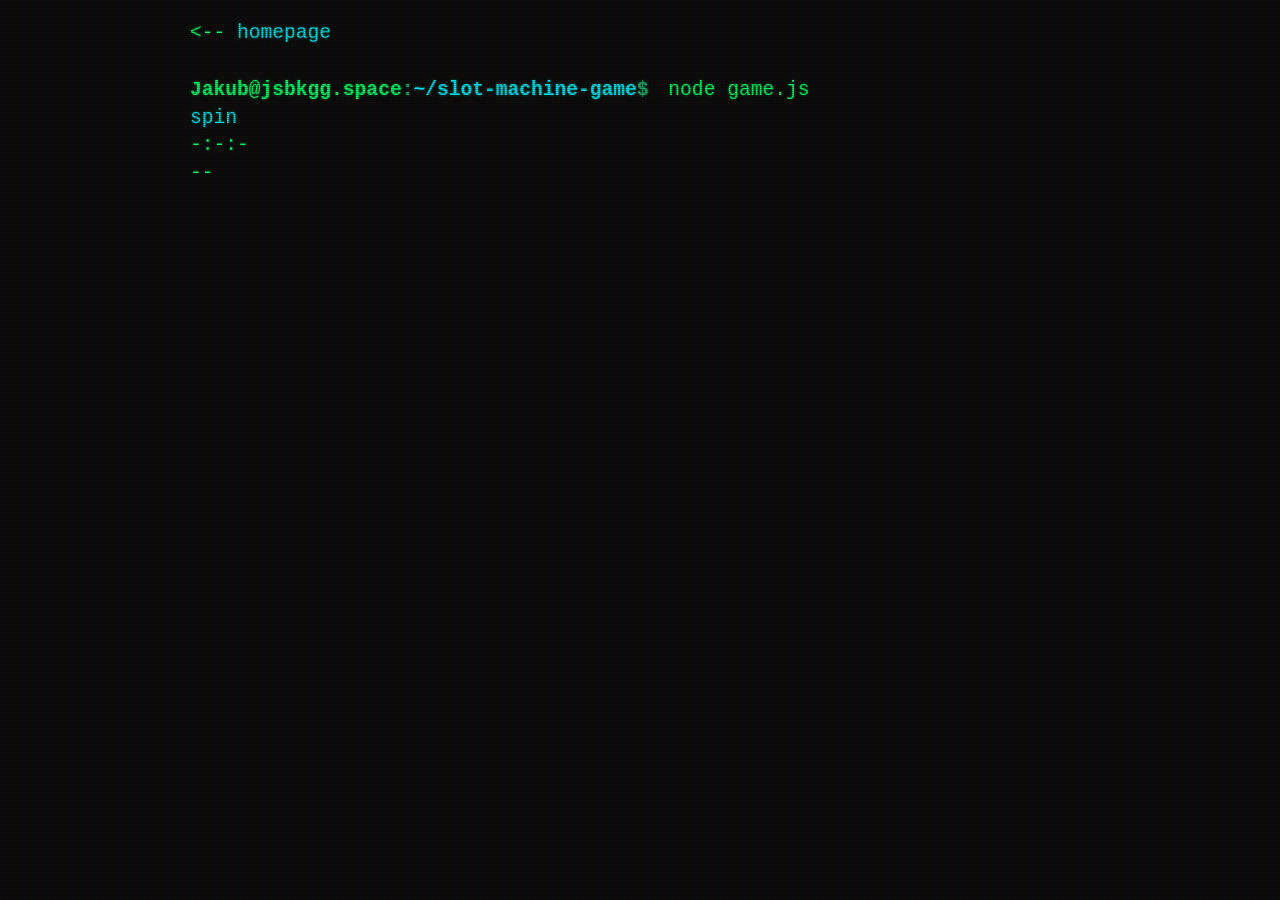
==== slot-machine-game.html @ 12bebff3 "Add slot machine game functionality with spin and win check logic" ====
<!DOCTYPE html>
<html lang="en">
<head>
  <meta charset="UTF-8">
  <meta name="viewport" content="width=device-width, initial-scale=1.0">
  <title>user@sys:Jsbkgg.space~</title>
  <link rel="stylesheet" href="main.css">
  <link rel="icon" type="image/x-icon" href="assets/rei.svg">
</head>
<body>
    <div class="terminal">
        <div class="section">
            <span><--<a href="https://jsbkgg.space"> homepage</a></span>
        </div>
        <div class="section">
            <div><span class="prompt"><span class="prompt-user">Jakub@jsbkgg.space</span>:<span class="prompt-dir">~/slot-machine-game</span>$</span> node game.js</div>
            <div><a onclick="play()">spin</a></div>
            <div id="game-output">
                <div id="slots" style="display: inline-flex;">
                <div id="slot1">-</div><div>:</div><div id="slot2">-</div><div>:</div><div id="slot3">-</div></div>
            </div>
            <div id="status">--</div>
        </div>
    </div>
<script src="game.js"></script>
</body>
</html>
---- main.css ----
/* --- CSS VARIABLES --- */
    :root {
      --bg: #0b0b0b;
      --primary: #00ff66;
      --dim: #1faa6b;
      --amber: #ffb000;
      --red: #ff4d4d;
      --cyan: #00e5ff;
      --font-mono: 'Courier New', Courier, monospace;
    }

    /* --- GLOBAL & CRT EFFECTS --- */
    body, html {
      margin: 0;
      padding: 0;
      background-color: var(--bg);
      color: var(--primary);
      font-family: var(--font-mono);
      font-size: 19.6px;
      line-height: 1.4;
      height: 100%;
      overflow-x: hidden;
    }

    /* Scanline Overlay */
    body::before {
      content: " ";
      display: block;
      position: fixed;
      top: 0;
      left: 0;
      bottom: 0;
      right: 0;
      background: linear-gradient(rgba(18, 16, 16, 0) 50%, rgba(0, 0, 0, 0.25) 50%), linear-gradient(90deg, rgba(255, 0, 0, 0.06), rgba(0, 255, 0, 0.02), rgba(0, 0, 255, 0.06));
      z-index: 999;
      background-size: 100% 2px, 3px 100%;
      pointer-events: none;
    }

    /* Subtle Screen Flicker & Glow */
    .terminal {
      padding: 20px;
      max-width: 900px;
      margin: 0 auto;
      text-shadow: 0 0 3px rgba(0, 255, 102, 0.4);
      animation: flicker 0.15s infinite;
    }

    @keyframes flicker {
      0% { opacity: 0.98; }
      50% { opacity: 1; }
      100% { opacity: 0.99; }
    }

    /* --- UTILITY CLASSES --- */
    .prompt {
      color: var(--dim);
      font-weight: bold;
      margin-right: 8px;
    }
    
    .prompt-user {
      color: var(--primary);
    }
    
    .prompt-dir {
      color: var(--cyan);
    }

    .cursor {
      display: inline-block;
      width: 8px;
      height: 14px;
      background-color: var(--primary);
      animation: blink 1s step-end infinite;
      vertical-align: middle;
      margin-left: 2px;
    }

    @keyframes blink {
      0%, 100% { opacity: 1; }
      50% { opacity: 0; }
    }

    .accent-amber { color: var(--amber); }
    .accent-red { color: var(--red); }
    .accent-cyan { color: var(--cyan); }
    .dim-text { color: var(--dim); }

    a {
      color: var(--cyan);
      text-decoration: none;
    }
    
    a:hover {
      background-color: var(--cyan);
      color: var(--bg);
      text-shadow: none;
    }

    /* --- LAYOUT SECTIONS --- */
    .section {
      margin-bottom: 30px;
    }

    .ascii-line {
      color: var(--dim);
      margin: 10px 0;
    }

    /* Nav Menu */
    .nav-menu {
      display: flex;
      flex-direction: column;
      gap: 5px;
      margin-top: 10px;
    }
    
    .nav-item {
      display: inline-block;
      width: fit-content;
      cursor: pointer;
    }
    
    .nav-item:hover {
      background-color: var(--primary);
      color: var(--bg);
      text-shadow: none;
    }

    /* Ricing Showcase */
    .rice-grid {
      display: grid;
      grid-template-columns: repeat(auto-fit, minmax(300px, 1fr));
      gap: 20px;
      margin-top: 15px;
    }

    .rice-card {
      border: 1px solid var(--dim);
      padding: 10px;
      position: relative;
    }
    
    .rice-card:hover {
      border-color: var(--primary);
      box-shadow: 0 0 8px rgba(0, 255, 102, 0.2);
    }

    .rice-img-container {
      width: auto;
      height: auto;
      border: 1px dashed var(--dim);
      margin: 10px 0;
      display: flex;
      align-items: center;
      justify-content: center;
      color: var(--dim);
      background: rgba(31, 170, 107, 0.05);
    }

    /* Social Links */
    .social-link {
      display: flex;
      gap: 15px;
      margin: 5px 0;
    }
    
    .social-link .key {
      width: 100px;
    }

    /* Footer */
    #footer {
      border-top: 1px solid var(--dim);
      padding-top: 10px;
      margin-top: 40px;
      font-size: 12px;
    }
    img {
      max-width: 100%;
      height: 100%@;
    }
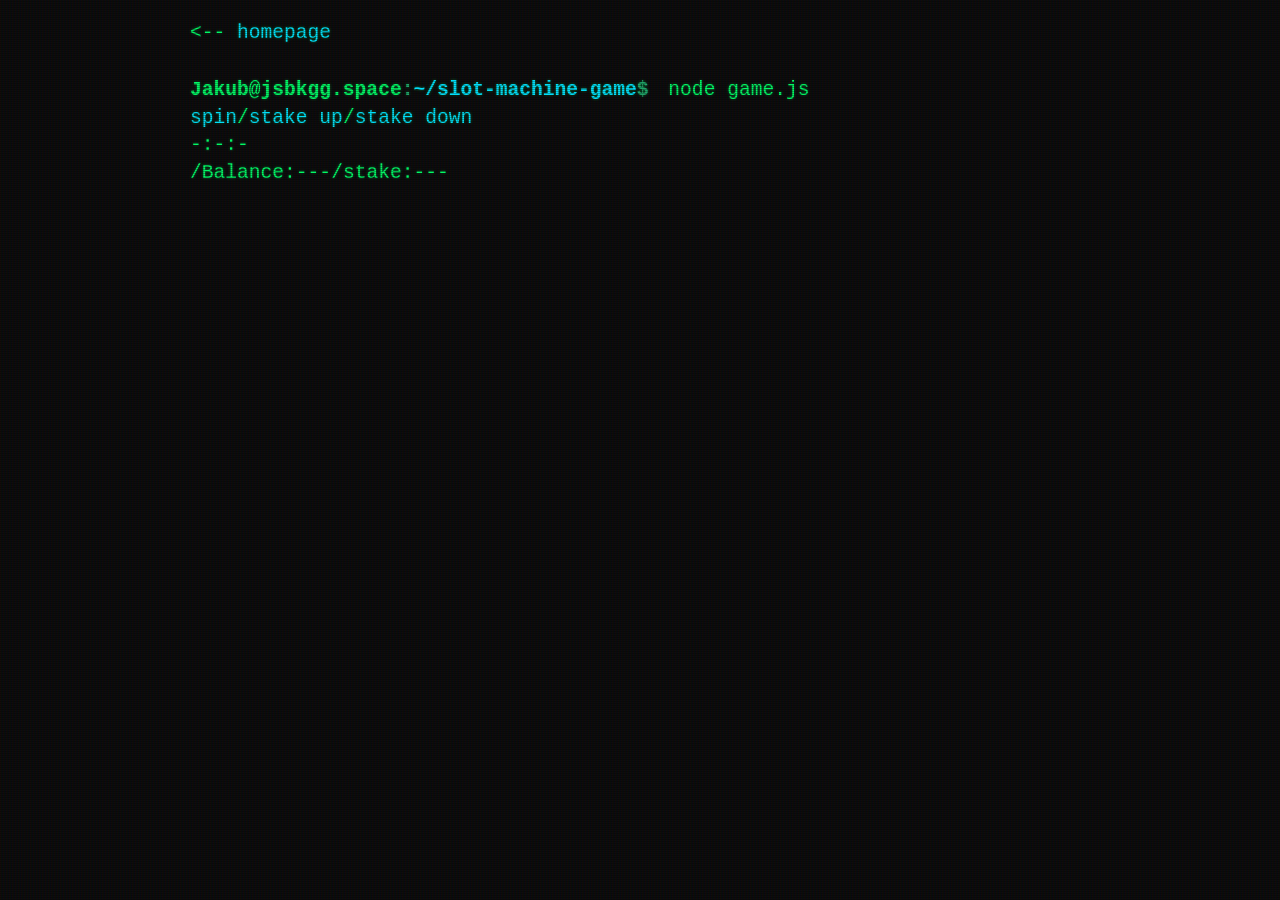
==== commit 40ae60b8: "Refactor HTML structure and improve JavaScript error handling in scraper and game files" ====
--- a/slot-machine-game.html
+++ b/slot-machine-game.html
@@ -1,27 +1,53 @@
-<!DOCTYPE html>
+<!doctype html>
 <html lang="en">
-<head>
-  <meta charset="UTF-8">
-  <meta name="viewport" content="width=device-width, initial-scale=1.0">
-  <title>user@sys:Jsbkgg.space~</title>
-  <link rel="stylesheet" href="main.css">
-  <link rel="icon" type="image/x-icon" href="assets/rei.svg">
-</head>
-<body>
-    <div class="terminal">
-        <div class="section">
-            <span><--<a href="https://jsbkgg.space"> homepage</a></span>
+    <head>
+        <meta charset="UTF-8" />
+        <meta name="viewport" content="width=device-width, initial-scale=1.0" />
+        <title>user@sys:Jsbkgg.space~</title>
+        <link rel="stylesheet" href="main.css" />
+        <link rel="icon" type="image/x-icon" href="assets/rei.svg" />
+    </head>
+    <body>
+        <div class="terminal">
+            <div class="section">
+                <span><--<a href="https://jsbkgg.space"> homepage</a></span>
+            </div>
+            <div class="section">
+                <div>
+                    <span class="prompt"
+                        ><span class="prompt-user">Jakub@jsbkgg.space</span
+                        >:<span class="prompt-dir">~/slot-machine-game</span
+                        >$</span
+                    >
+                    node game.js
+                </div>
+                <div style="display: inline-flex">
+                    <a onclick="play()">spin</a>
+                    <div>/</div>
+                    <a onclick="stakeup()">stake up</a>
+                    <div>/</div>
+                    <a onclick="stakedown()">stake down</a>
+                </div>
+                <div id="game-output">
+                    <div id="slots" style="display: inline-flex">
+                        <div id="slot1">-</div>
+                        <div>:</div>
+                        <div id="slot2">-</div>
+                        <div>:</div>
+                        <div id="slot3">-</div>
+                    </div>
+                </div>
+                <div id="stats" style="display: inline-flex">
+                    <div id="status"></div>
+                    <div>/</div>
+                    <div>Balance:</div>
+                    <div id="balance">---</div>
+                    <div>/</div>
+                    <div>stake:</div>
+                    <div id="stake">---</div>
+                </div>
+            </div>
         </div>
-        <div class="section">
-            <div><span class="prompt"><span class="prompt-user">Jakub@jsbkgg.space</span>:<span class="prompt-dir">~/slot-machine-game</span>$</span> node game.js</div>
-            <div><a onclick="play()">spin</a></div>
-            <div id="game-output">
-                <div id="slots" style="display: inline-flex;">
-                <div id="slot1">-</div><div>:</div><div id="slot2">-</div><div>:</div><div id="slot3">-</div></div>
-            </div>
-            <div id="status">--</div>
-        </div>
-    </div>
-<script src="game.js"></script>
-</body>
+        <script src="game.js"></script>
+    </body>
 </html>
